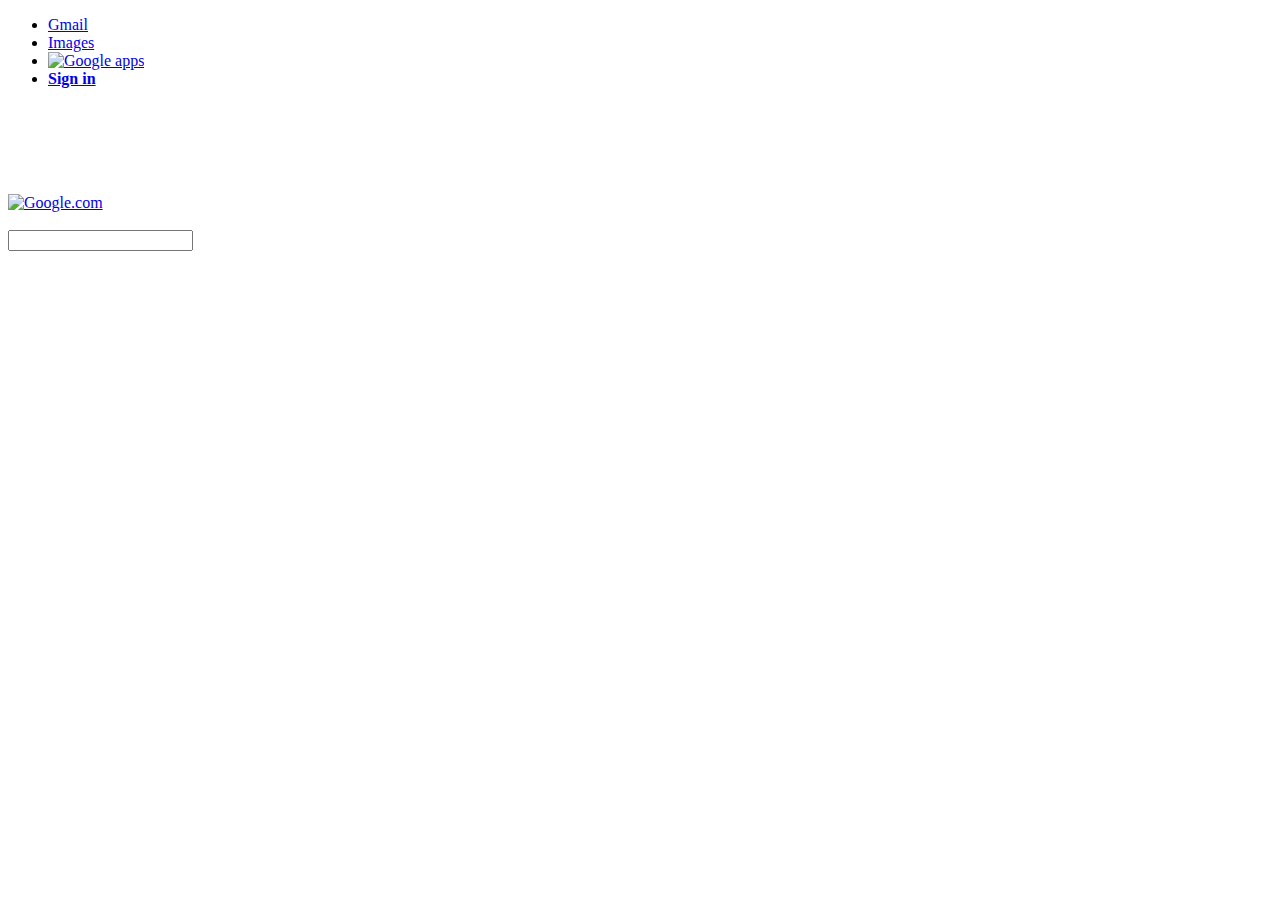
==== google.html @ 7481f4ab "First try Google home page" ====
<!doctype html>

<html lang="en-US">

	<head>
		<title>Google.com</title>
		<meta charset="UTF-8">
		<link rel="stylesheet" type="text/css" href="css/google.css">
	</head>

	<body>
		<nav class="top">
			<ul>
				<li><a href="https://mail.google.com/mail/?tab=wm">Gmail</a></li>
				<li><a href="https://www.google.com/imghp?hl=en&tab=wi&ei=l_RmV-CWLs7MjwPVhoPoCA&ved=0EKouCBYoAQ">Images</a></li>
				<li class="app"><a href="https://www.google.com/intl/en/options/" title="Google apps"><img class="app" src="https://images-blogger-opensocial.googleusercontent.com/gadgets/proxy?url=http%3A%2F%2Fflatfrogblog.com%2Fwp-content%2Fuploads%2F2014%2F01%2Fapp-launcher-150x150.png&container=blogger&gadget=a&rewriteMime=image%2F*" alt="Google apps" style="width:18px;height:18px"></a></li>
				<li class="signin"><a href="https://accounts.google.com/ServiceLogin?hl=en&passive=true&continue=https://www.google.com/webhp%3Fhl%3Den%26ictx%3D2%26sa%3DX%26ved%3D0ahUKEwjWyPaPlbXNAhVV8WMKHYYHAYQQPQgD"><strong>Sign in</strong></a></li>
			</ul>
		</nav>
		<br><br><br><br><br>
		<div class="logo">
			<a class="home" href="https://www.google.com/">
			<img class="home" src="http://cdn.mode.com/files/15492f7092490ef482c3d4d1a5be2d0c/di/GTT*uiEbDrqF65QG9Z2mOPEep6-UKGEkgedZ8cqwD1wXXPQye*eElgo6dPfVsljM6-gBdiCv2krET6EVCUuukAHmuWZAI6di/google.jpg" alt="Google.com" style="width:455px;height:184px;"></a>
		</div>
		<br>
		<form  class="search">
			<input id="field" type="text" name="search">
		</form>

	</body>

</html>
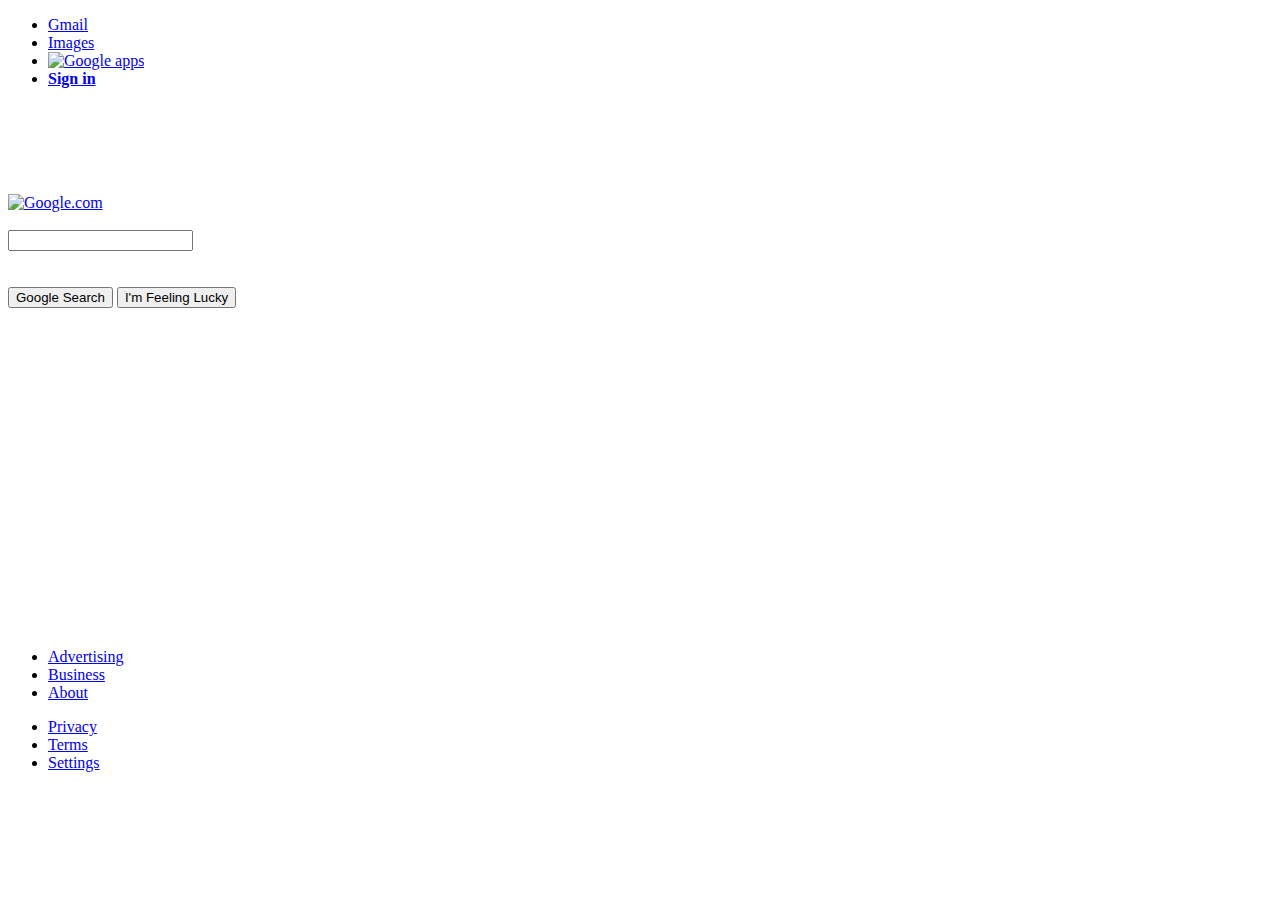
==== commit f1f46636: "Second iteration of Google Homepage" ====
--- a/google.html
+++ b/google.html
@@ -26,6 +26,24 @@
 		<form  class="search">
 			<input id="field" type="text" name="search">
 		</form>
+		<br><br>
+		<form class=select>
+			<input class="button" type="submit" name="googlesearch" value="Google Search">
+			<input class="button" type="submit" name="randomsearch" value="I'm Feeling Lucky">
+		</form>
+		<br><br><br><br><br><br><br><br><br><br><br><br><br><br><br><br><br><br>
+		<nav class="bottom">
+			<ul class="bottom-left">
+			 	<li><a href="https://www.google.com/intl/en/ads/?fg=1">Advertising</a></li>
+			 	<li><a href="https://www.google.com/services/?fg=1">Business</a></li>
+			 	<li><a href="https://www.google.com/intl/en/about.html?fg=1">About</a></li>
+			</ul>
+			<ul class="bottom-right">
+			 	<li><a href="https://www.google.com/intl/en/policies/privacy/?fg=1">Privacy</a></li>
+			 	<li><a href="https://www.google.com/intl/en/policies/terms/?fg=1">Terms</a></li>
+			 	<li><a href="https://www.google.com/preferences?hl=en">Settings</a></li>
+			</ul>
+		</nav>
 
 	</body>
 
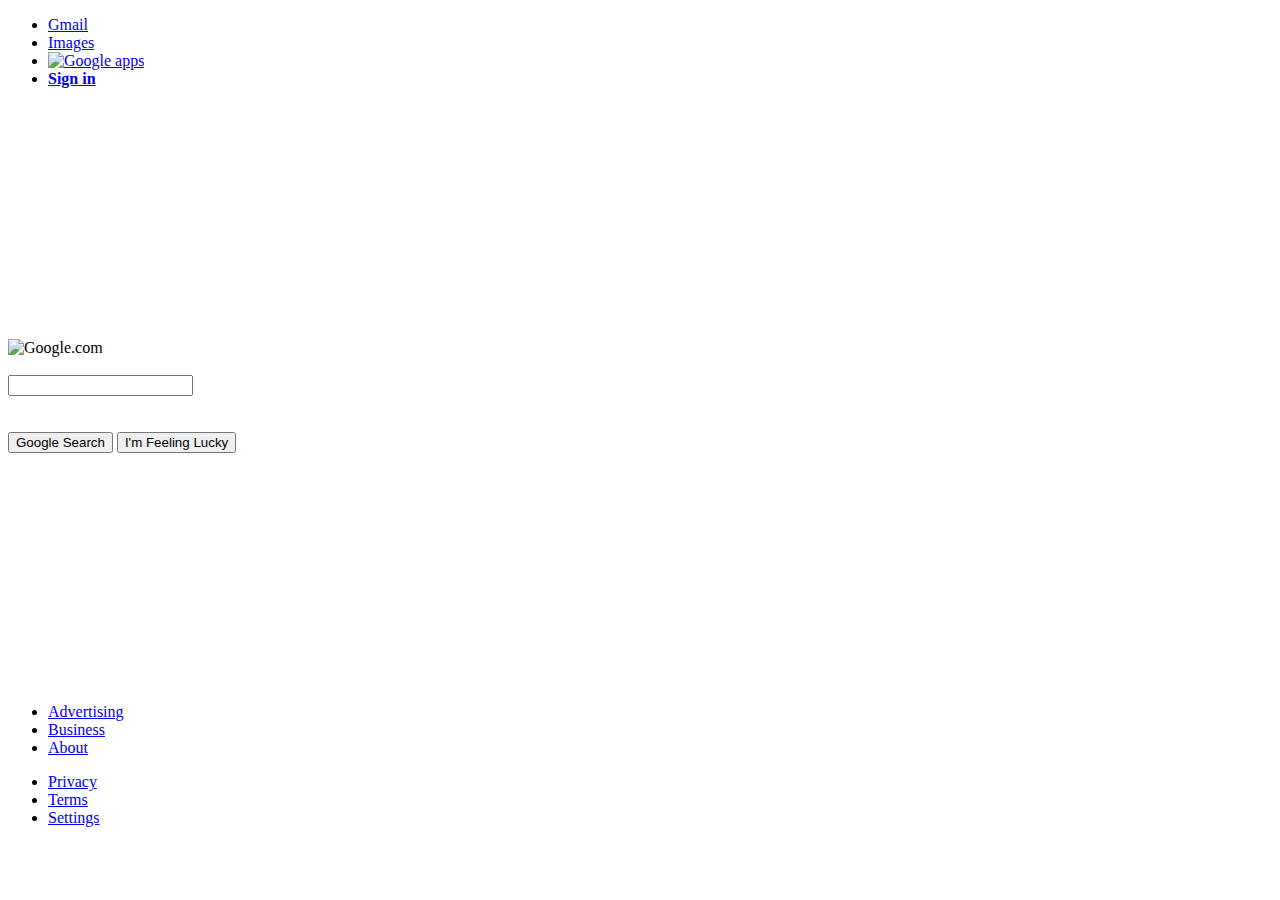
==== commit cebf6408: "Fixes and tweaks to input forms and bottom nav menu." ====
--- a/google.html
+++ b/google.html
@@ -17,10 +17,9 @@
 				<li class="signin"><a href="https://accounts.google.com/ServiceLogin?hl=en&passive=true&continue=https://www.google.com/webhp%3Fhl%3Den%26ictx%3D2%26sa%3DX%26ved%3D0ahUKEwjWyPaPlbXNAhVV8WMKHYYHAYQQPQgD"><strong>Sign in</strong></a></li>
 			</ul>
 		</nav>
-		<br><br><br><br><br>
+		<br><br><br><br><br><br><br>
 		<div class="logo">
-			<a class="home" href="https://www.google.com/">
-			<img class="home" src="http://cdn.mode.com/files/15492f7092490ef482c3d4d1a5be2d0c/di/GTT*uiEbDrqF65QG9Z2mOPEep6-UKGEkgedZ8cqwD1wXXPQye*eElgo6dPfVsljM6-gBdiCv2krET6EVCUuukAHmuWZAI6di/google.jpg" alt="Google.com" style="width:455px;height:184px;"></a>
+			<img class="home" src="https://www.google.com/images/branding/googlelogo/1x/googlelogo_color_272x92dp.png" alt="Google.com" style="width:299px;height:101px;padding-top:109px;">
 		</div>
 		<br>
 		<form  class="search">
@@ -31,7 +30,7 @@
 			<input class="button" type="submit" name="googlesearch" value="Google Search">
 			<input class="button" type="submit" name="randomsearch" value="I'm Feeling Lucky">
 		</form>
-		<br><br><br><br><br><br><br><br><br><br><br><br><br><br><br><br><br><br>
+		<br><br><br><br><br><br><br><br><br><br><br><br><br>
 		<nav class="bottom">
 			<ul class="bottom-left">
 			 	<li><a href="https://www.google.com/intl/en/ads/?fg=1">Advertising</a></li>
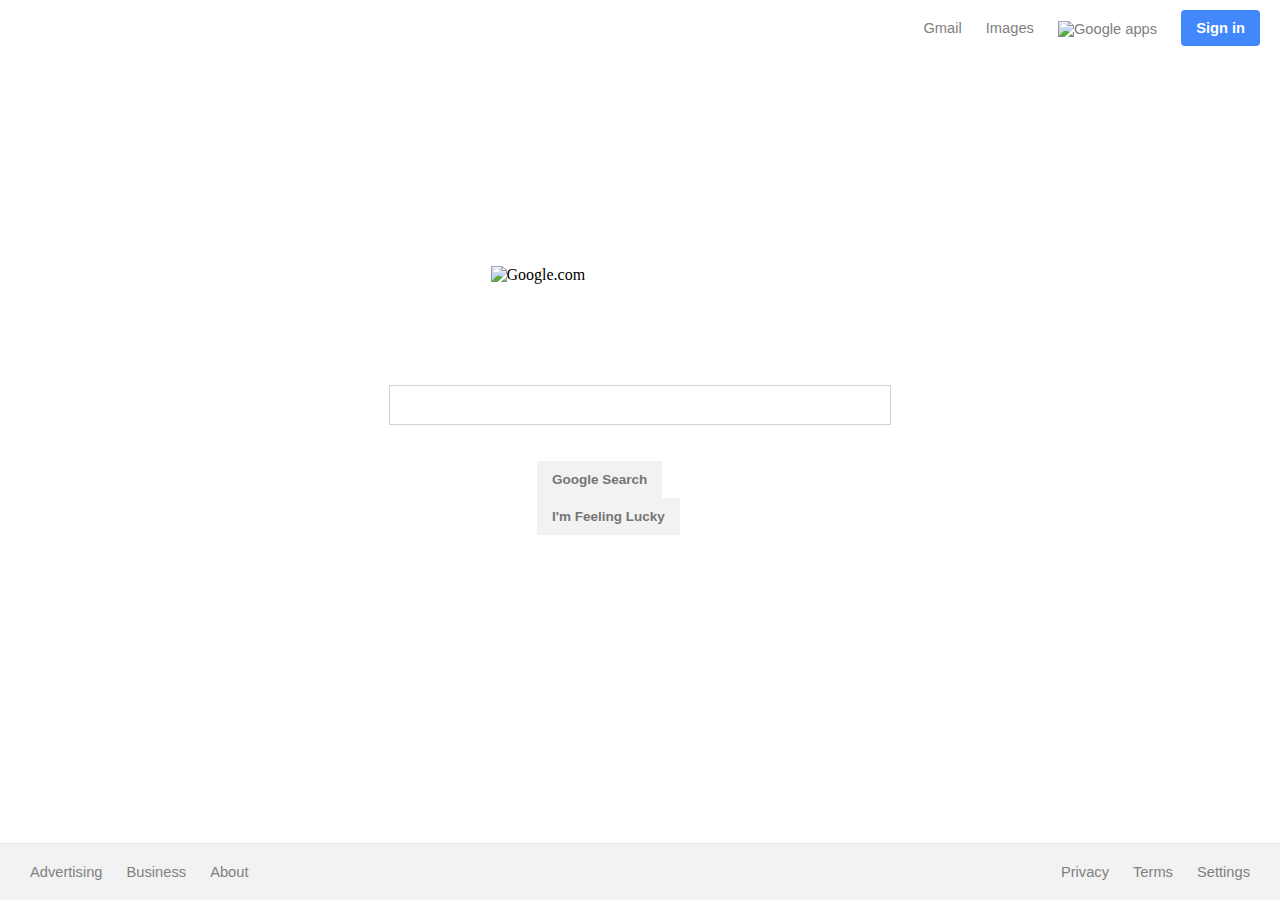
==== commit e430a1d7: "Google update" ====
--- a/google.html
+++ b/google.html
@@ -5,7 +5,7 @@
 	<head>
 		<title>Google.com</title>
 		<meta charset="UTF-8">
-		<link rel="stylesheet" type="text/css" href="css/google.css">
+		<link rel="stylesheet" type="text/css" href="./google.css">
 	</head>
 
 	<body>
@@ -17,9 +17,8 @@
 				<li class="signin"><a href="https://accounts.google.com/ServiceLogin?hl=en&passive=true&continue=https://www.google.com/webhp%3Fhl%3Den%26ictx%3D2%26sa%3DX%26ved%3D0ahUKEwjWyPaPlbXNAhVV8WMKHYYHAYQQPQgD"><strong>Sign in</strong></a></li>
 			</ul>
 		</nav>
-		<br><br><br><br><br><br><br>
 		<div class="logo">
-			<img class="home" src="https://www.google.com/images/branding/googlelogo/1x/googlelogo_color_272x92dp.png" alt="Google.com" style="width:299px;height:101px;padding-top:109px;">
+			<img class="home" src="https://www.google.com/images/branding/googlelogo/1x/googlelogo_color_272x92dp.png" alt="Google.com" style="width:299px;height:101px;">
 		</div>
 		<br>
 		<form  class="search">
--- a/google.css
+++ b/google.css
@@ -0,0 +1,135 @@
+body {
+	margin: 0;
+	padding: 0;
+}
+
+nav {
+	font-family: arial;
+	font-size: 11pt;
+	
+}
+
+nav.top {
+	float: right;
+	margin: 20px;
+}
+
+nav ul {
+	display: inline;
+}
+
+nav ul li {
+	display: inline;
+	padding: 10px;
+}
+
+a {
+	color: grey;
+	text-decoration: none;
+}
+
+a:hover {
+	text-decoration: underline;
+}
+
+img.app {
+	vertical-align: middle;
+}
+
+li.app {
+	margin-right: 10px;
+}
+
+.signin {
+	background-color: #4387fd;
+	border-radius: 4px;
+	padding: 10px 15px;
+}
+
+.signin a {
+	color:white;
+}
+
+.logo {
+	clear: both;
+	margin: 0 auto;
+	padding-top: 100px;
+	width: 50%;
+}
+
+.home {
+	display: block;
+	margin: 0 auto;
+}
+
+img.home {
+	height: 101px;
+	width: 299px;
+	padding-top: 109px;
+}
+
+.search {
+	margin: 0 auto;
+	width: 50%;
+}
+
+#field {
+	border: 1px solid lightgrey;
+	display: block;
+	font: 16px arial;
+	margin: 0 auto;
+	padding: 10px;
+	width: 75%;
+}
+
+#field:hover{
+	border: 1px solid darkgrey;
+}
+
+.select {
+	margin: 0 auto;
+	width: 20%;
+}
+
+.button {
+	background-color: #f2f2f2;
+	border: none;
+	color: #757575;
+	font-family: arial;
+	font-weight: bold;
+	font-size: 13.5px;
+	line-height: 27px;
+	position: relative;
+	left: 25px;
+	padding: 5px 15px;
+}
+
+.button:hover {
+	border-radius: 2px;
+	border: 1px solid #c6c6c6;
+	color: black;
+}
+
+.bottom {
+	background-color: #f2f2f2;
+	border-top: 1px solid #e4e4e4;
+	display: inline-block;
+	margin: 0 auto;
+	position: absolute;
+	bottom: 0px;
+	width: 100%;
+}
+
+.bottom-left {
+	float: left;
+	margin: 20px;
+	padding: 0;
+}
+
+.bottom-right {
+	margin: 20px;
+	float: right;
+}
+
+
+
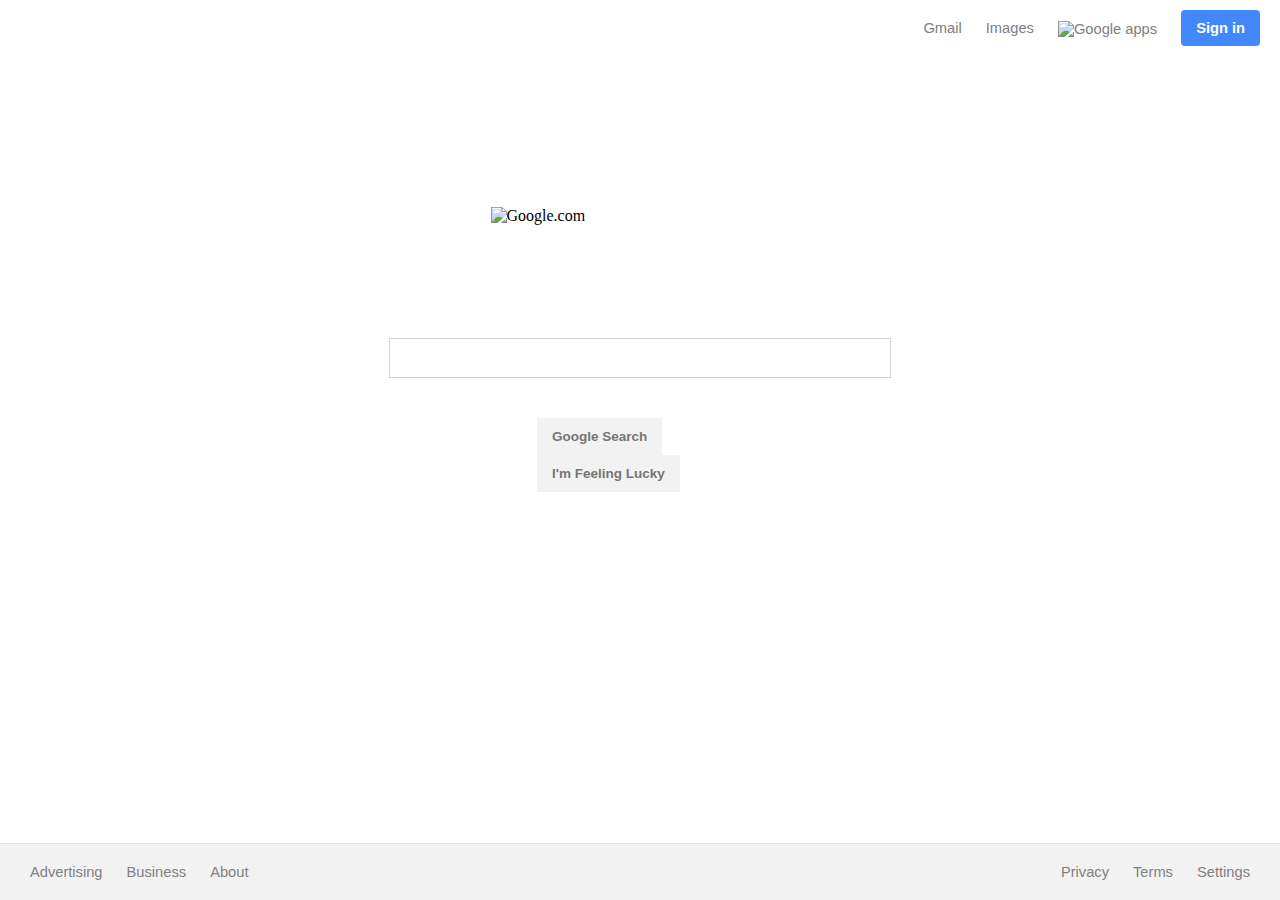
==== commit bd7b4cb0: "Took <br> out of html and moved all styling to CSS stylesheet" ====
--- a/google.html
+++ b/google.html
@@ -13,23 +13,20 @@
 			<ul>
 				<li><a href="https://mail.google.com/mail/?tab=wm">Gmail</a></li>
 				<li><a href="https://www.google.com/imghp?hl=en&tab=wi&ei=l_RmV-CWLs7MjwPVhoPoCA&ved=0EKouCBYoAQ">Images</a></li>
-				<li class="app"><a href="https://www.google.com/intl/en/options/" title="Google apps"><img class="app" src="https://images-blogger-opensocial.googleusercontent.com/gadgets/proxy?url=http%3A%2F%2Fflatfrogblog.com%2Fwp-content%2Fuploads%2F2014%2F01%2Fapp-launcher-150x150.png&container=blogger&gadget=a&rewriteMime=image%2F*" alt="Google apps" style="width:18px;height:18px"></a></li>
+				<li class="app"><a href="https://www.google.com/intl/en/options/" title="Google apps"><img class="app" src="https://images-blogger-opensocial.googleusercontent.com/gadgets/proxy?url=http%3A%2F%2Fflatfrogblog.com%2Fwp-content%2Fuploads%2F2014%2F01%2Fapp-launcher-150x150.png&container=blogger&gadget=a&rewriteMime=image%2F*" alt="Google apps"></a></li>
 				<li class="signin"><a href="https://accounts.google.com/ServiceLogin?hl=en&passive=true&continue=https://www.google.com/webhp%3Fhl%3Den%26ictx%3D2%26sa%3DX%26ved%3D0ahUKEwjWyPaPlbXNAhVV8WMKHYYHAYQQPQgD"><strong>Sign in</strong></a></li>
 			</ul>
 		</nav>
 		<div class="logo">
-			<img class="home" src="https://www.google.com/images/branding/googlelogo/1x/googlelogo_color_272x92dp.png" alt="Google.com" style="width:299px;height:101px;">
+			<img class="home" src="https://www.google.com/images/branding/googlelogo/1x/googlelogo_color_272x92dp.png" alt="Google.com">
 		</div>
-		<br>
 		<form  class="search">
 			<input id="field" type="text" name="search">
 		</form>
-		<br><br>
 		<form class=select>
 			<input class="button" type="submit" name="googlesearch" value="Google Search">
 			<input class="button" type="submit" name="randomsearch" value="I'm Feeling Lucky">
 		</form>
-		<br><br><br><br><br><br><br><br><br><br><br><br><br>
 		<nav class="bottom">
 			<ul class="bottom-left">
 			 	<li><a href="https://www.google.com/intl/en/ads/?fg=1">Advertising</a></li>
--- a/google.css
+++ b/google.css
@@ -33,7 +33,9 @@
 }
 
 img.app {
+	height: 18px;
 	vertical-align: middle;
+	width: 18px;
 }
 
 li.app {
@@ -53,23 +55,20 @@
 .logo {
 	clear: both;
 	margin: 0 auto;
-	padding-top: 100px;
+	padding-bottom: 30px;
+	padding-top: 150px;
 	width: 50%;
 }
 
 .home {
 	display: block;
+	height: 101px;
+	width: 299px;
 	margin: 0 auto;
 }
 
-img.home {
-	height: 101px;
-	width: 299px;
-	padding-top: 109px;
-}
-
 .search {
-	margin: 0 auto;
+	margin: 0 auto 40px;
 	width: 50%;
 }
 
